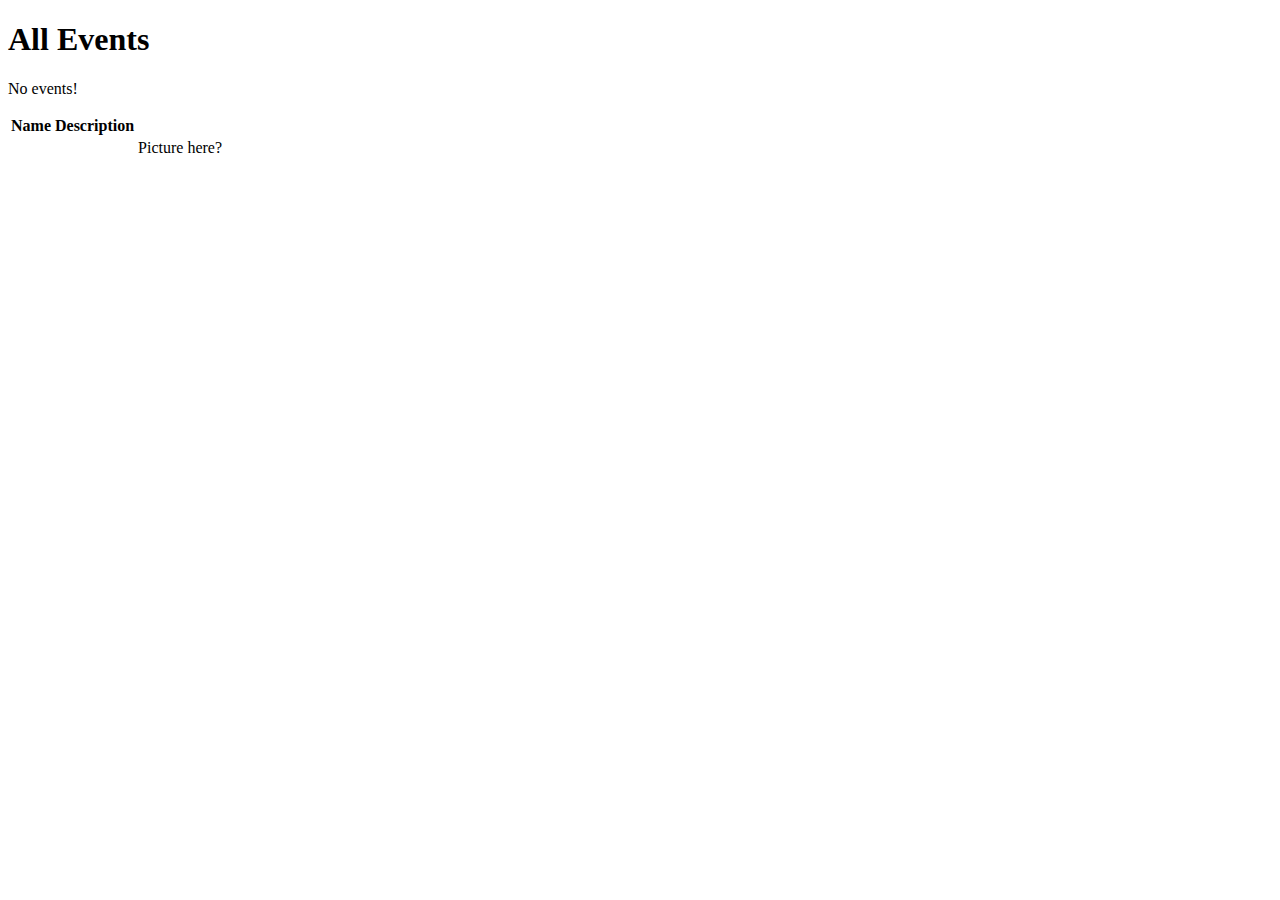
==== src/main/resources/templates/events/index.html @ 48eed33d "attempting bonus mission, but th:href for pictures not working so far" ====
<!DOCTYPE html>
<html lang="en" xmlns:th="http://www.thymeleaf.org/">
<head th:replace = "fragments :: head"></head>

<body class="container">

<h1>All Events</h1>

<nav th:replace = "fragments :: navigation"></nav>

<p th:unless = "${events} and ${events.size()}">No events!</p>

<table class="table table-striped">
    <thead>
        <tr>
            <th>Name</th>
            <th>Description</th>
        </tr>
    </thead>
    <th:block>
    <tr th:each = "event : ${events}">
        <td th:text = "${event.name}"></td>
        <td th:text = "${event.description}"></td>
        <th:block th:replace = "fragments :: hub"></th:block>
        <td><a th:href = "@{/static/images/${event.href}}"/>Picture here?</a></td>
    </tr>
    </th:block>

</table>

</body>
</html>
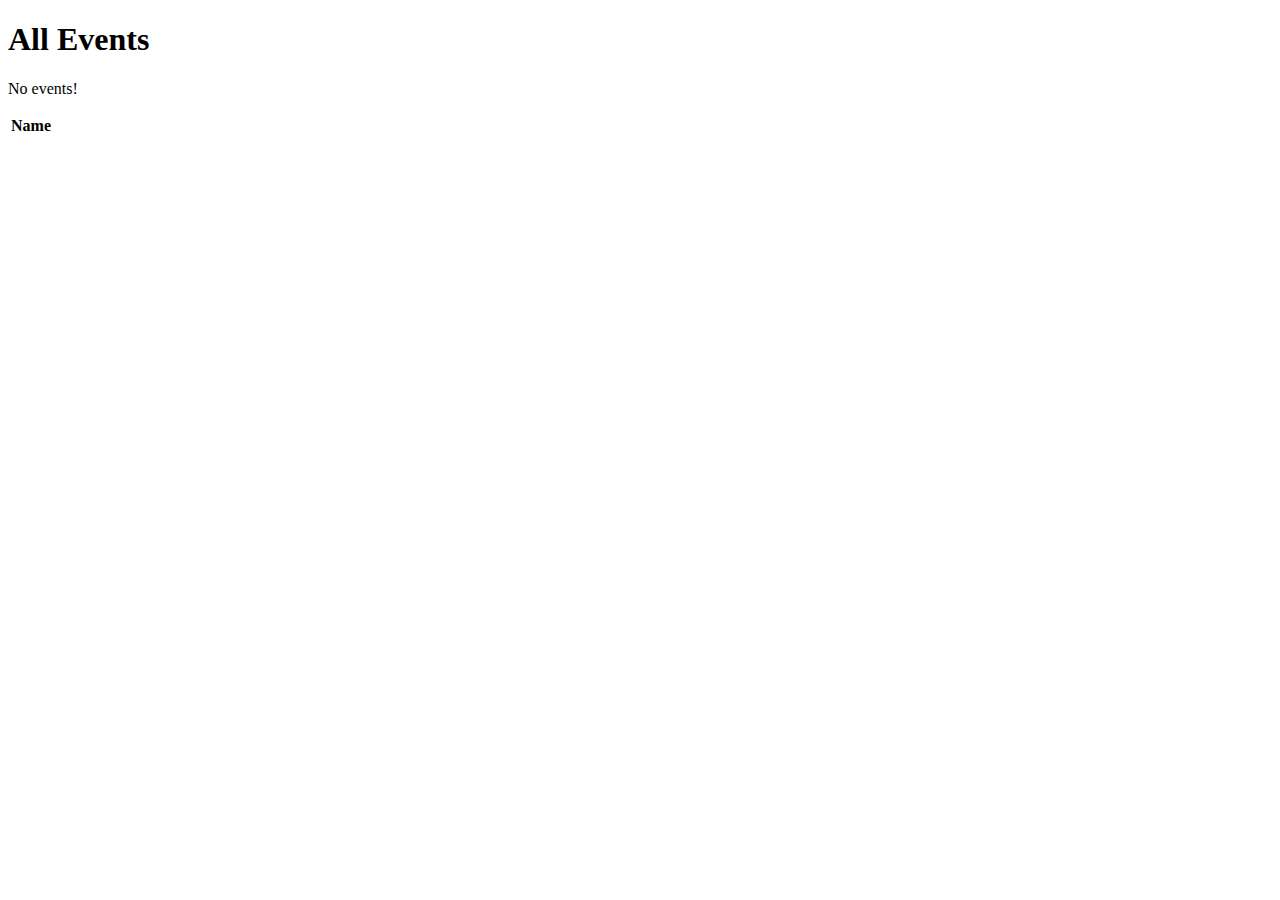
==== commit 7d06e984: "codes along with video 1 in ch 12, nearly at end" ====
--- a/src/main/resources/templates/events/index.html
+++ b/src/main/resources/templates/events/index.html
@@ -14,17 +14,11 @@
     <thead>
         <tr>
             <th>Name</th>
-            <th>Description</th>
         </tr>
     </thead>
-    <th:block>
     <tr th:each = "event : ${events}">
         <td th:text = "${event.name}"></td>
-        <td th:text = "${event.description}"></td>
-        <th:block th:replace = "fragments :: hub"></th:block>
-        <td><a th:href = "@{/static/images/${event.href}}"/>Picture here?</a></td>
     </tr>
-    </th:block>
 
 </table>
 
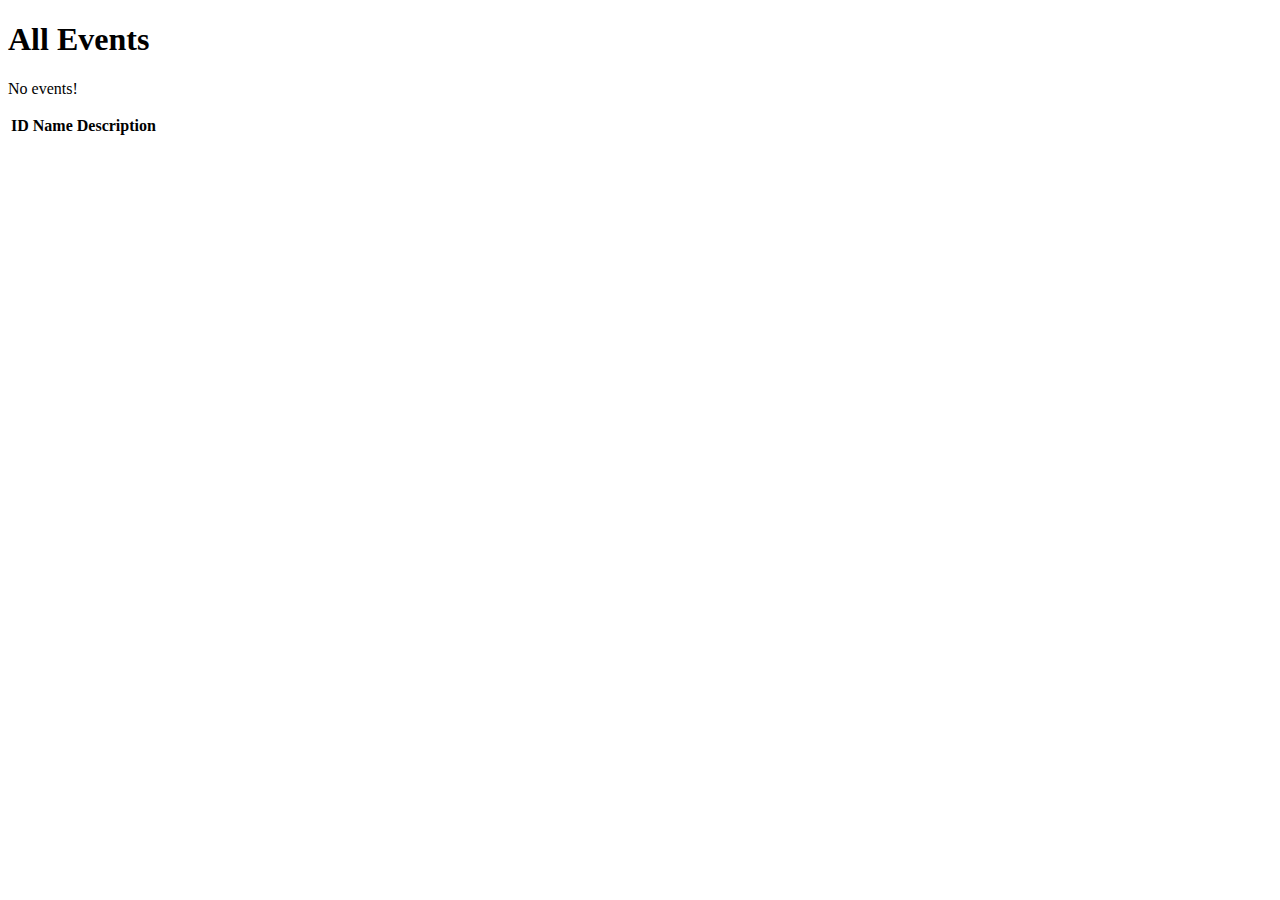
==== commit 82264eda: "adds id and nextId fields to Event class, plus getter for id, adds column to display id in view" ====
--- a/src/main/resources/templates/events/index.html
+++ b/src/main/resources/templates/events/index.html
@@ -13,11 +13,15 @@
 <table class="table table-striped">
     <thead>
         <tr>
+            <th>ID</th>
             <th>Name</th>
+            <th>Description</th>
         </tr>
     </thead>
     <tr th:each = "event : ${events}">
+        <td th:text="${event.id}"></td>
         <td th:text = "${event.name}"></td>
+        <td th:text = "${event.description}"></td>
     </tr>
 
 </table>
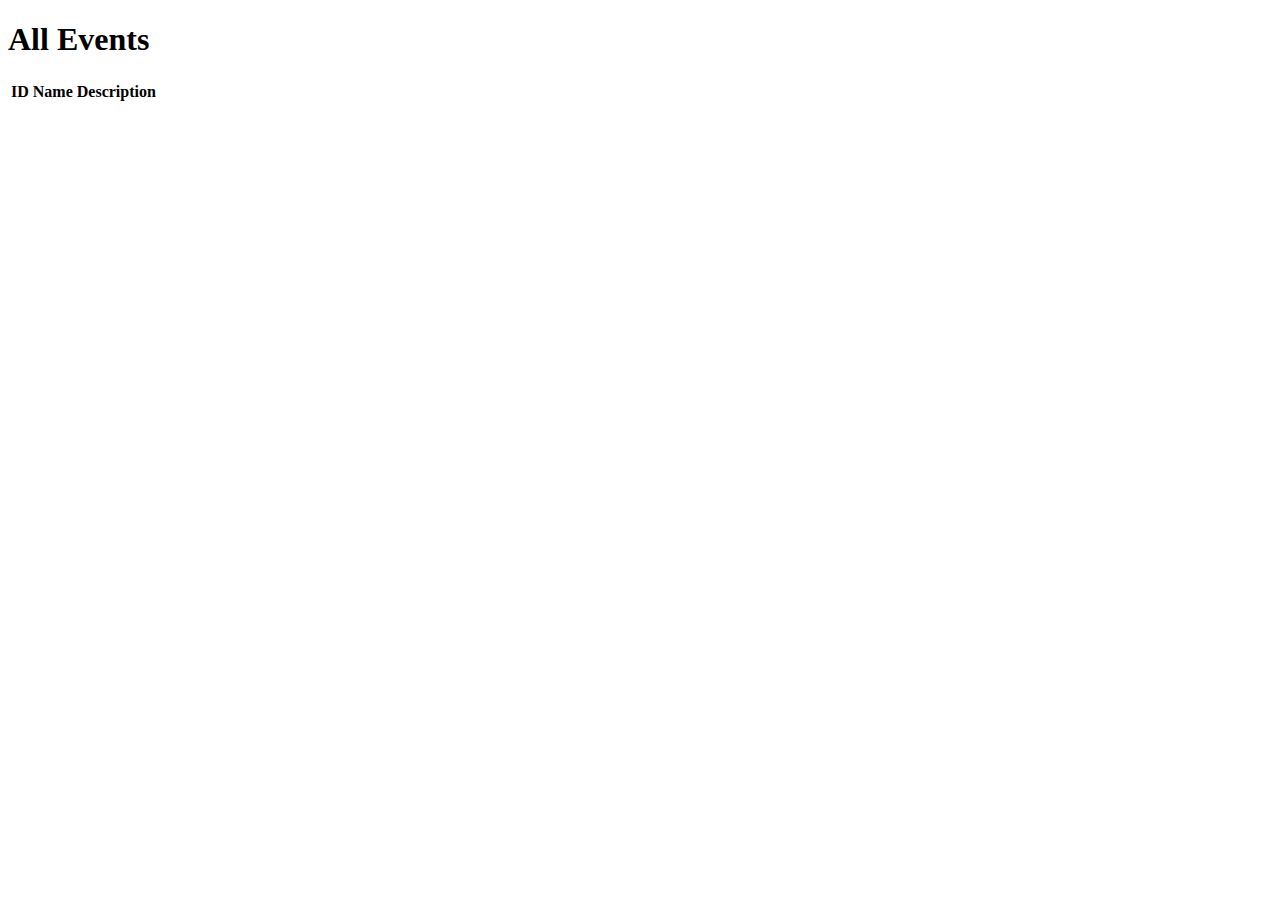
==== commit 5ac742ef: "partly through next video, adding event handler for delete" ====
--- a/src/main/resources/templates/events/index.html
+++ b/src/main/resources/templates/events/index.html
@@ -7,8 +7,6 @@
 <h1>All Events</h1>
 
 <nav th:replace = "fragments :: navigation"></nav>
-
-<p th:unless = "${events} and ${events.size()}">No events!</p>
 
 <table class="table table-striped">
     <thead>
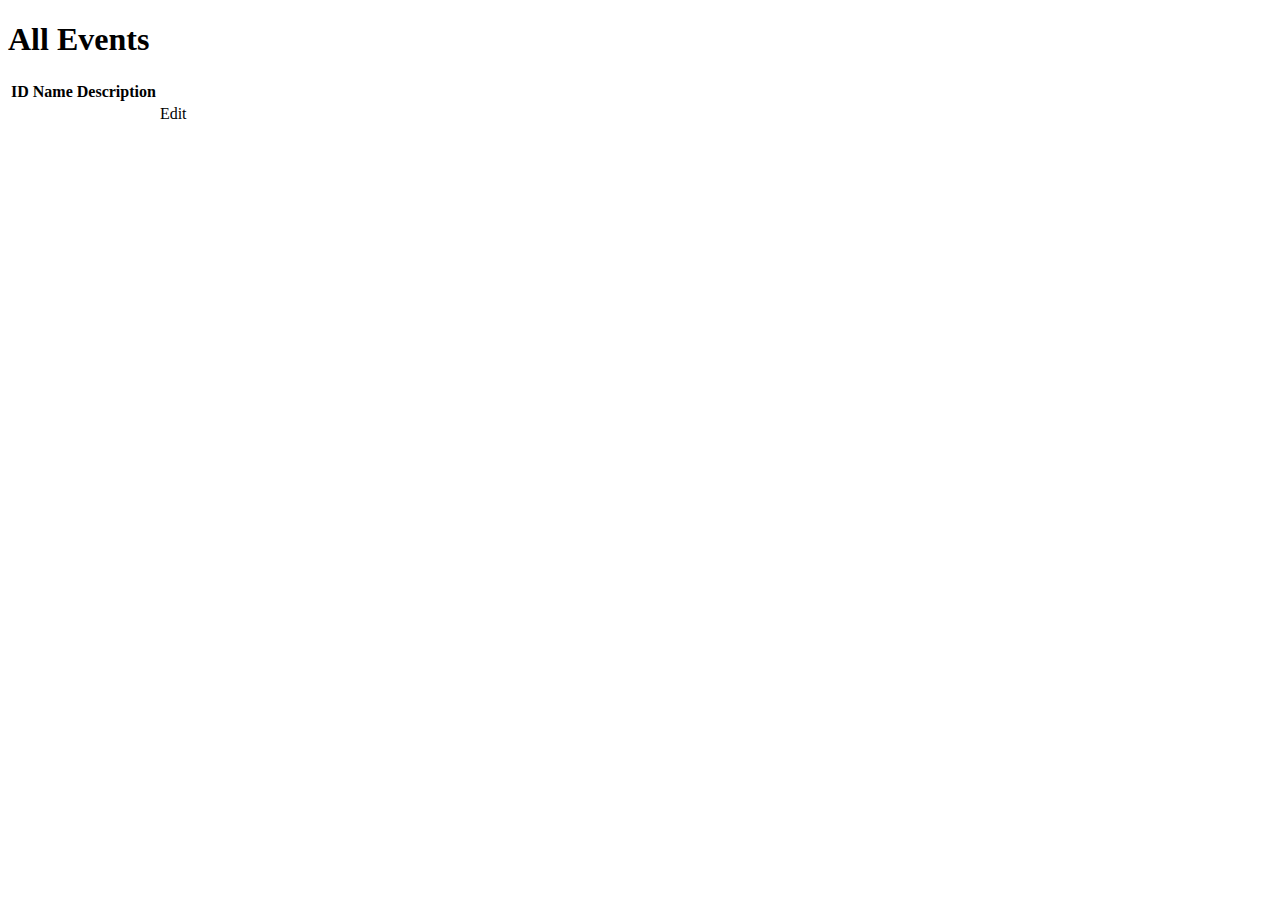
==== commit b6693365: "finishes ch 12 exercises" ====
--- a/src/main/resources/templates/events/index.html
+++ b/src/main/resources/templates/events/index.html
@@ -20,6 +20,9 @@
         <td th:text="${event.id}"></td>
         <td th:text = "${event.name}"></td>
         <td th:text = "${event.description}"></td>
+        <td>
+            <a th:href="@{/events/edit/{id}(id=${event.id})}">Edit</a>
+        </td>
     </tr>
 
 </table>
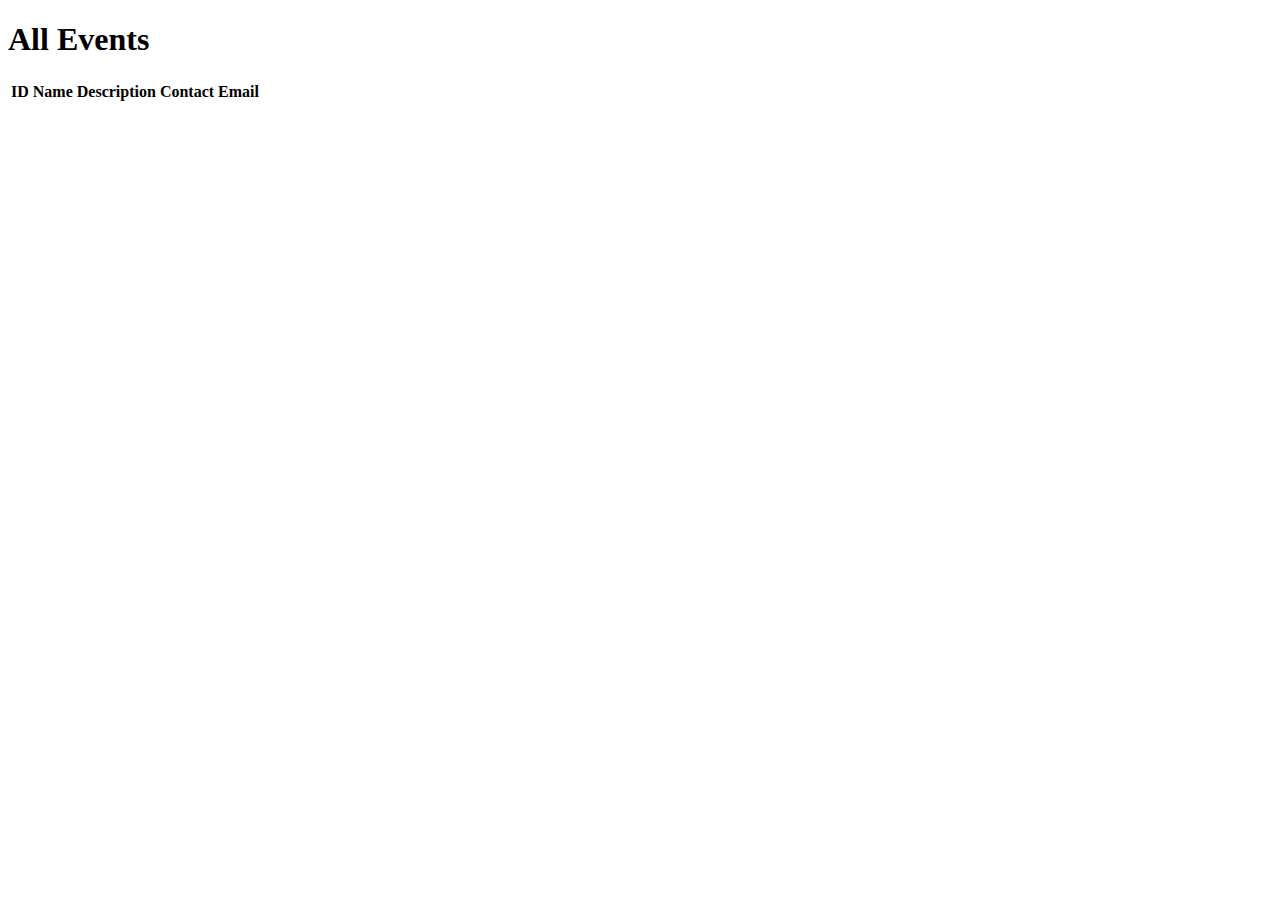
==== commit ec5673ea: "adds some validation to fields in the Events class, but so far this is not being applied in the app" ====
--- a/src/main/resources/templates/events/index.html
+++ b/src/main/resources/templates/events/index.html
@@ -14,15 +14,14 @@
             <th>ID</th>
             <th>Name</th>
             <th>Description</th>
+            <th>Contact Email</th>
         </tr>
     </thead>
     <tr th:each = "event : ${events}">
         <td th:text="${event.id}"></td>
         <td th:text = "${event.name}"></td>
         <td th:text = "${event.description}"></td>
-        <td>
-            <a th:href="@{/events/edit/{id}(id=${event.id})}">Edit</a>
-        </td>
+        <td th:text = "${event.contactEmail}"></td>
     </tr>
 
 </table>
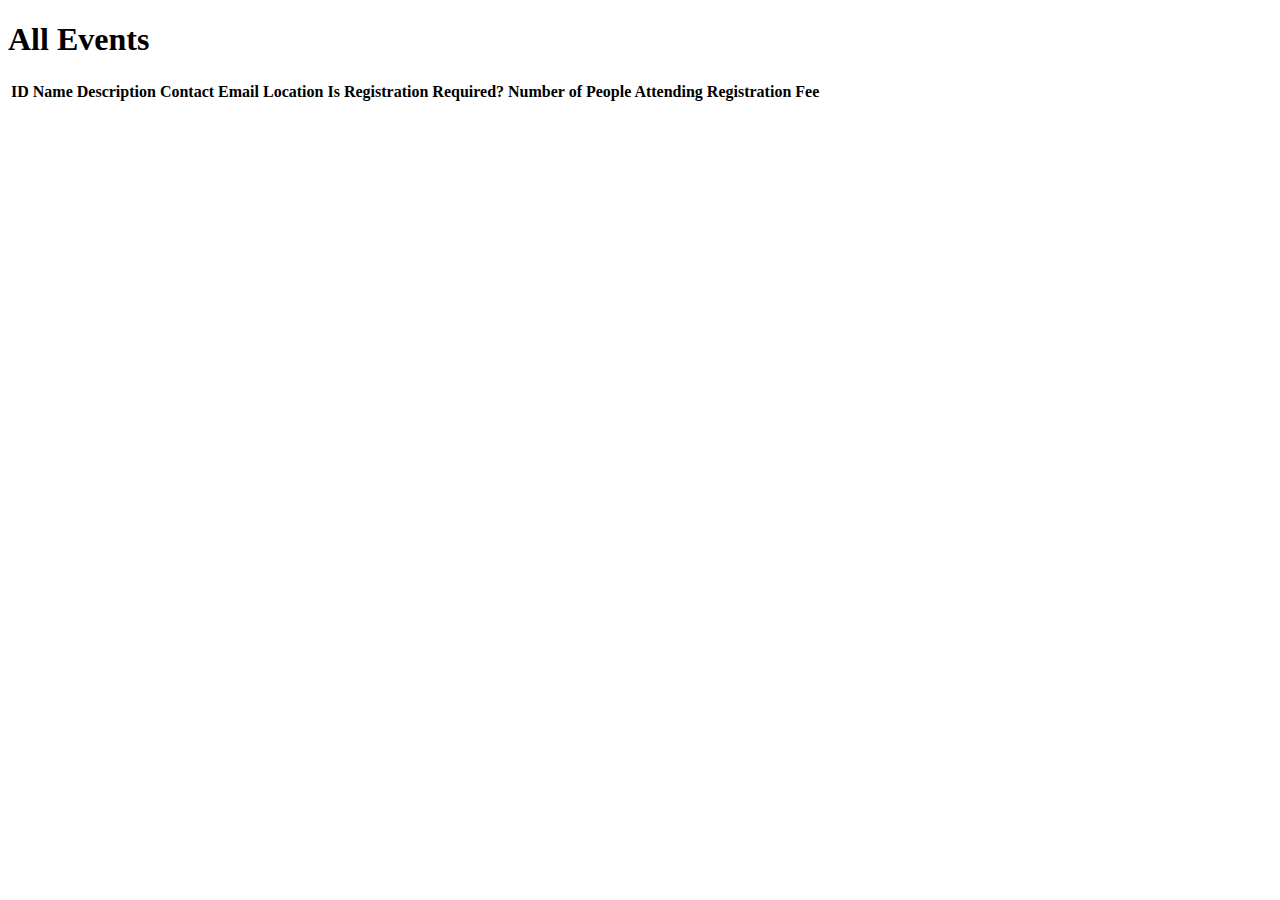
==== commit a6fad219: "finishes chapter 13 exercises" ====
--- a/src/main/resources/templates/events/index.html
+++ b/src/main/resources/templates/events/index.html
@@ -15,6 +15,10 @@
             <th>Name</th>
             <th>Description</th>
             <th>Contact Email</th>
+            <th>Location</th>
+            <th>Is Registration Required?</th>
+            <th>Number of People Attending</th>
+            <th>Registration Fee</th>
         </tr>
     </thead>
     <tr th:each = "event : ${events}">
@@ -22,6 +26,10 @@
         <td th:text = "${event.name}"></td>
         <td th:text = "${event.description}"></td>
         <td th:text = "${event.contactEmail}"></td>
+        <td th:text = "${event.location}"></td>
+        <td th:text = "${event.needToRegister}"></td>
+        <td th:text = "${event.numberAttending}"></td>
+        <td th:text = "${event.registrationFee}"></td>
     </tr>
 
 </table>
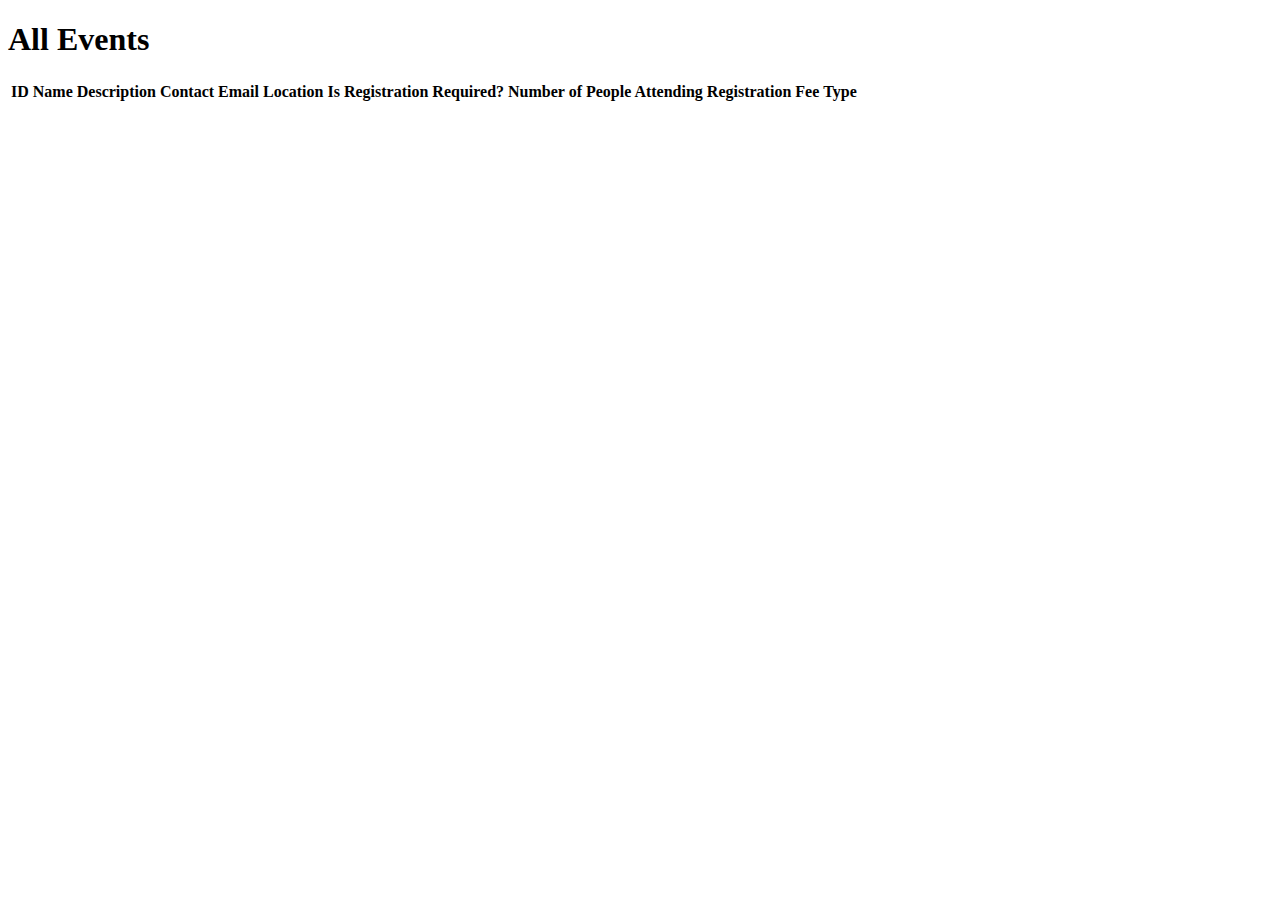
==== commit 9676cada: "codes along w/ chapter 14 video in 14.2.1" ====
--- a/src/main/resources/templates/events/index.html
+++ b/src/main/resources/templates/events/index.html
@@ -19,6 +19,7 @@
             <th>Is Registration Required?</th>
             <th>Number of People Attending</th>
             <th>Registration Fee</th>
+            <th>Type</th>
         </tr>
     </thead>
     <tr th:each = "event : ${events}">
@@ -30,6 +31,7 @@
         <td th:text = "${event.needToRegister}"></td>
         <td th:text = "${event.numberAttending}"></td>
         <td th:text = "${event.registrationFee}"></td>
+        <td th:text = "${event.type.displayName}"></td>
     </tr>
 
 </table>
